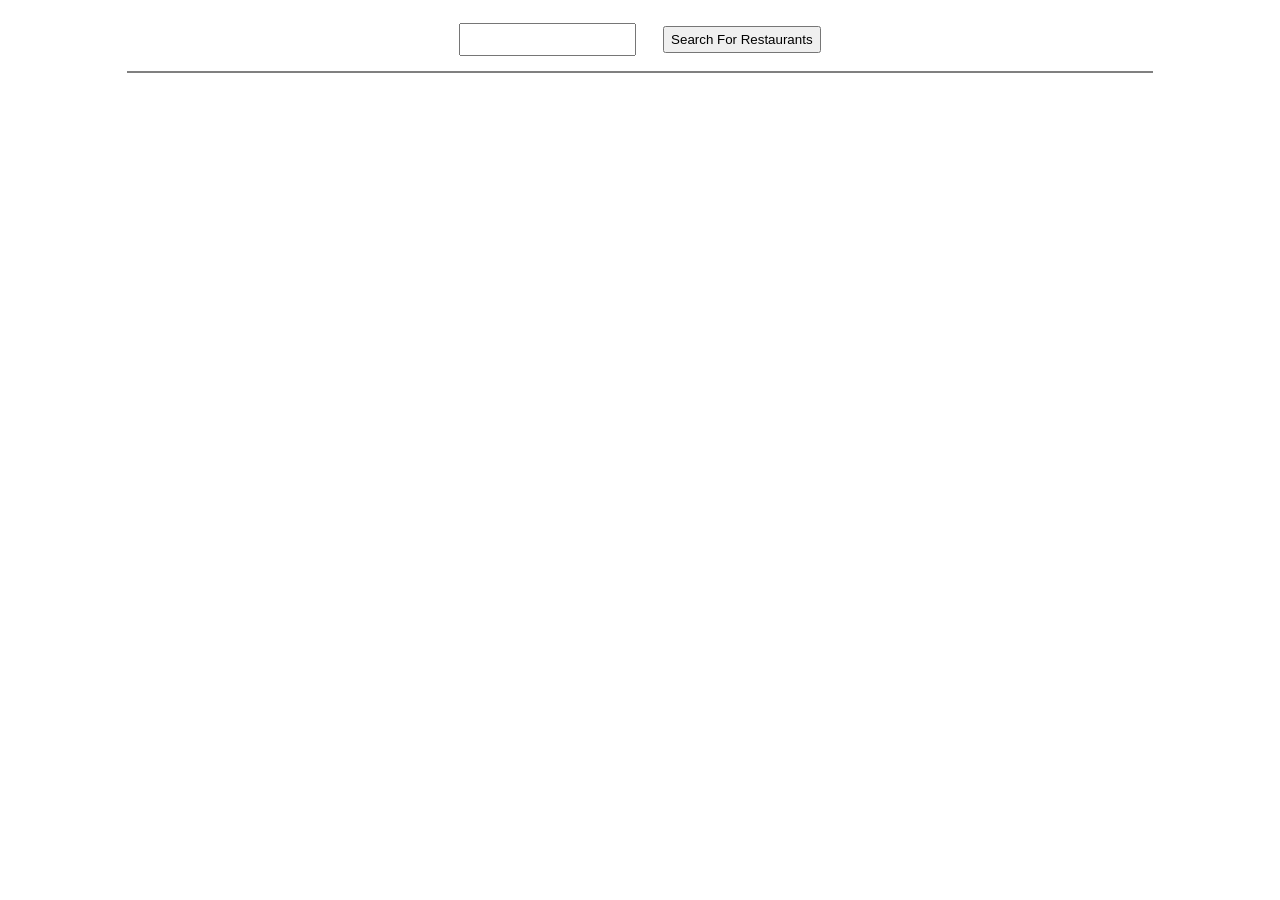
==== src/index.html @ 72c4f737 "restructured folders to add src directory" ====
<!DOCTYPE html>
<html lang="en">
  <head>
    <meta charset="UTF-8" />
    <meta name="viewport content=width=device-width, initial-scale=1.0" />
    <meta http-equiv="X-UA-Compatible" content="ie=edge" />
    <link rel="stylesheet" href="style.css" />
    <title>Document</title>
  </head>
  <body>
    <section class="search-container">
      <input type="text" id="restaurant-search-input">
      <button id="restaurant-search-btn">Search For Restaurants</button>
    </section>
    <section id="restaurant-container">

    </section>

    <script type="module" src="scripts/script.js"></script>
  </body>
</html>
---- src/style.css ----
#restaurant-container{
    border: 1px solid gray;
    width: 80vw;
    margin: auto;
    display: flex;
    flex-wrap: wrap;
}

.restaurant-card{
    border: 1px solid gray;
    margin: 1em;
    width: 20vw;
    text-align: center;
}

.search-container{
    height: 7vh;
    display: flex;
    align-items: center;
    justify-content: center;
}

.search-container input, .search-container button {
    height: 2em;
    margin: 1em;
}
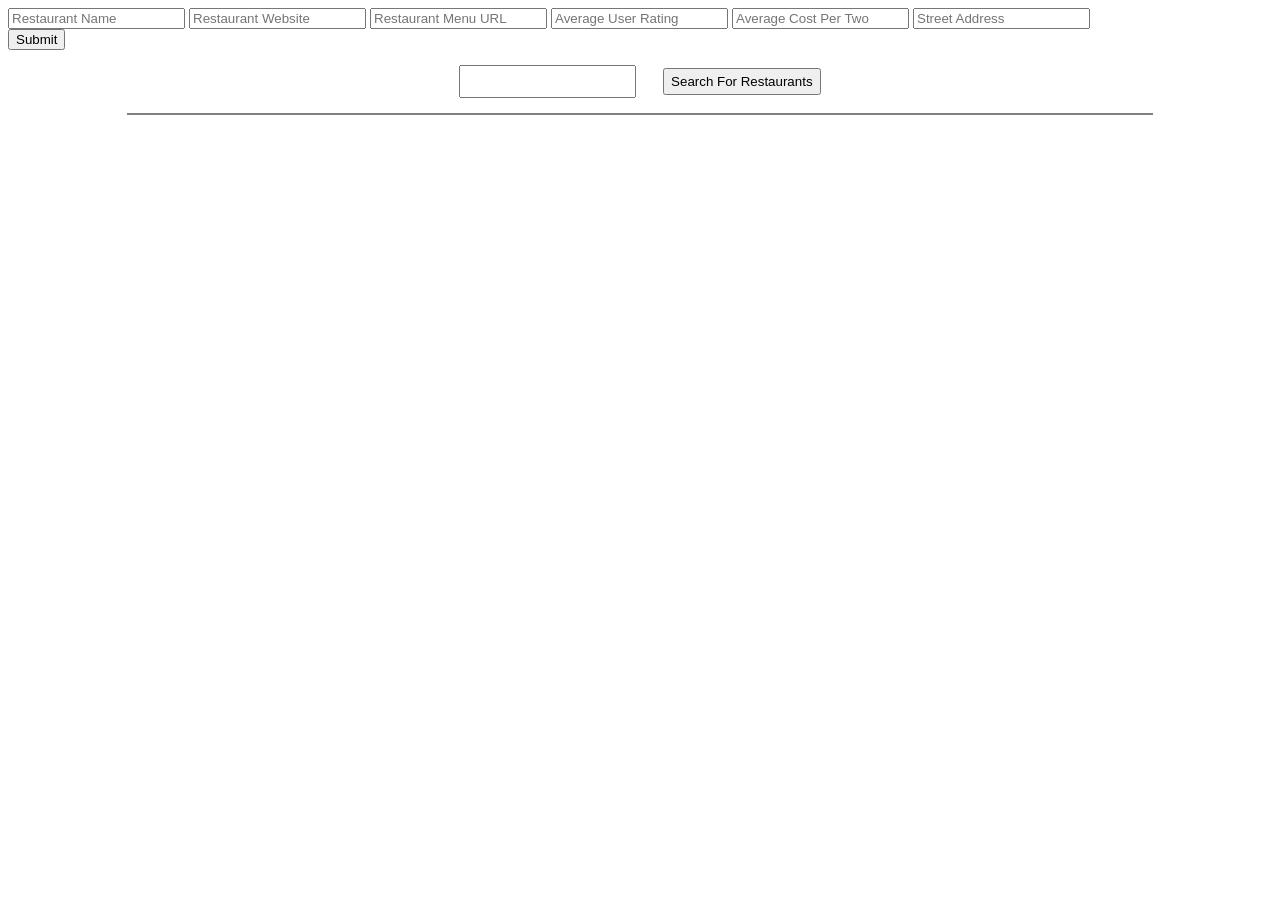
==== commit 21e3332f: "users can post restaurants from form" ====
--- a/src/index.html
+++ b/src/index.html
@@ -8,13 +8,44 @@
     <title>Document</title>
   </head>
   <body>
+    <!--Build a form-->
+    <section>
+      <form>
+        <input type="text" placeholder="Restaurant Name" id="restaurant-name" />
+        <input
+          type="text"
+          placeholder="Restaurant Website"
+          id="restaurant-url"
+        />
+        <input
+          type="text"
+          placeholder="Restaurant Menu URL"
+          id="restaurant-menu-url"
+        />
+        <input
+          type="text"
+          placeholder="Average User Rating"
+          id="restaurant-rating"
+        />
+        <input
+          type="text"
+          placeholder="Average Cost Per Two"
+          id="restaurant-cost"
+        />
+        <input
+          type="text"
+          placeholder="Street Address"
+          id="restaurant-address"
+        />
+      </form>
+      <button id="add-restaurant">Submit</button>
+    </section>
+
     <section class="search-container">
-      <input type="text" id="restaurant-search-input">
+      <input type="text" id="restaurant-search-input" />
       <button id="restaurant-search-btn">Search For Restaurants</button>
     </section>
-    <section id="restaurant-container">
-
-    </section>
+    <section id="restaurant-container"></section>
 
     <script type="module" src="scripts/script.js"></script>
   </body>
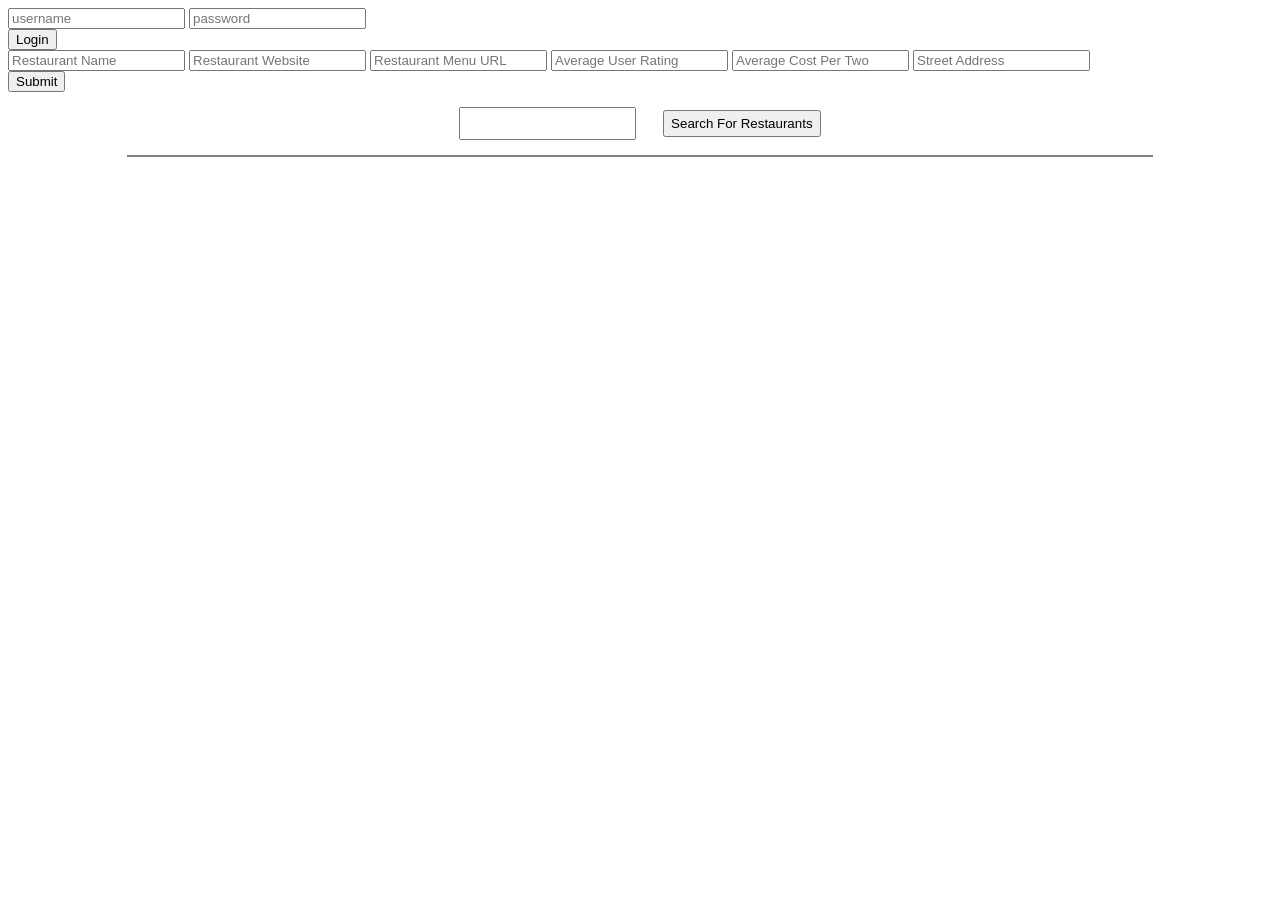
==== commit 7e51aad5: "basic login" ====
--- a/src/index.html
+++ b/src/index.html
@@ -8,6 +8,13 @@
     <title>Document</title>
   </head>
   <body>
+
+    <form>
+      <input type="text" id="username-input" placeholder="username">
+      <input type="password" id="password-input" placeholder="password">
+    </form>
+    <button id="login-btn">Login</button>
+
     <!--Build a form-->
     <section>
       <form>
